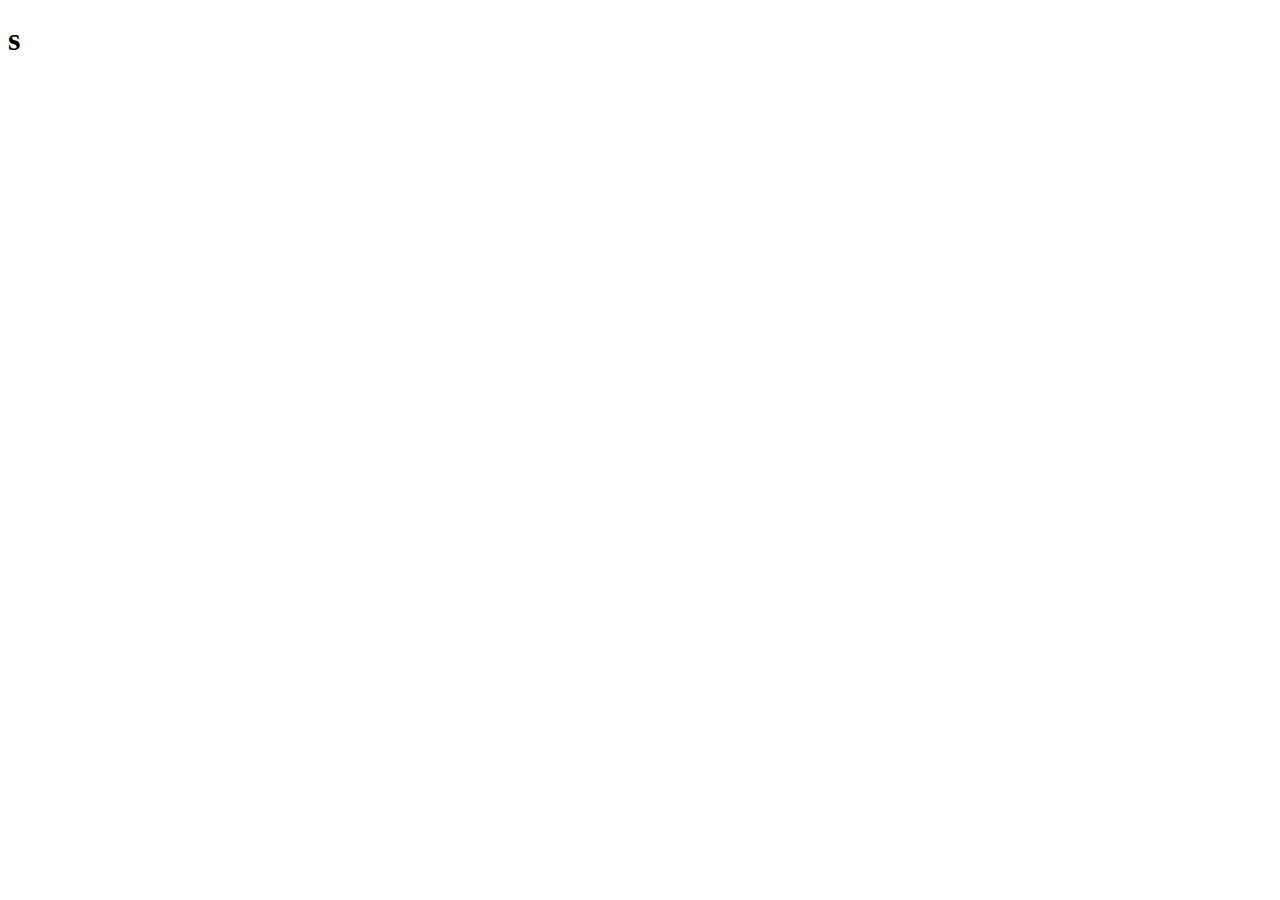
==== index.html @ 4dd91970 "add text to readme" ====
<!DOCTYPE html>
<html lang="en">
  <head>
    <meta charset="UTF-8" />
    <meta name="viewport" content="width=device-width, initial-scale=1.0" />
    <title>Document</title>
  </head>
  <body>
    <div>
      <h1>s</h1>
    </div>
  </body>
</html>
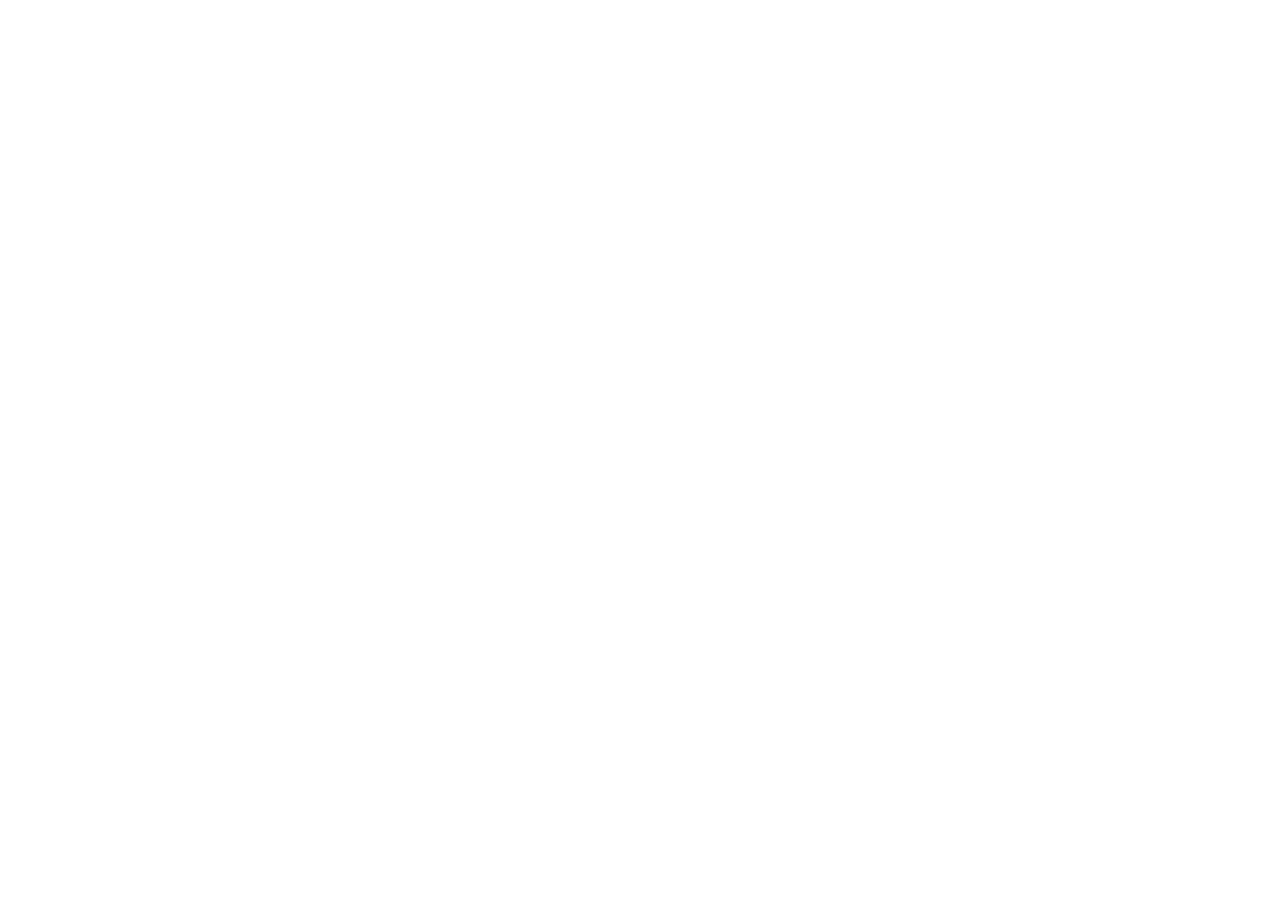
==== commit 2affa4cd: "fix portfolio" ====
--- a/index.html
+++ b/index.html
@@ -7,7 +7,7 @@
   </head>
   <body>
     <div>
-      <h1>s</h1>
+      <h1></h1>
     </div>
   </body>
 </html>
